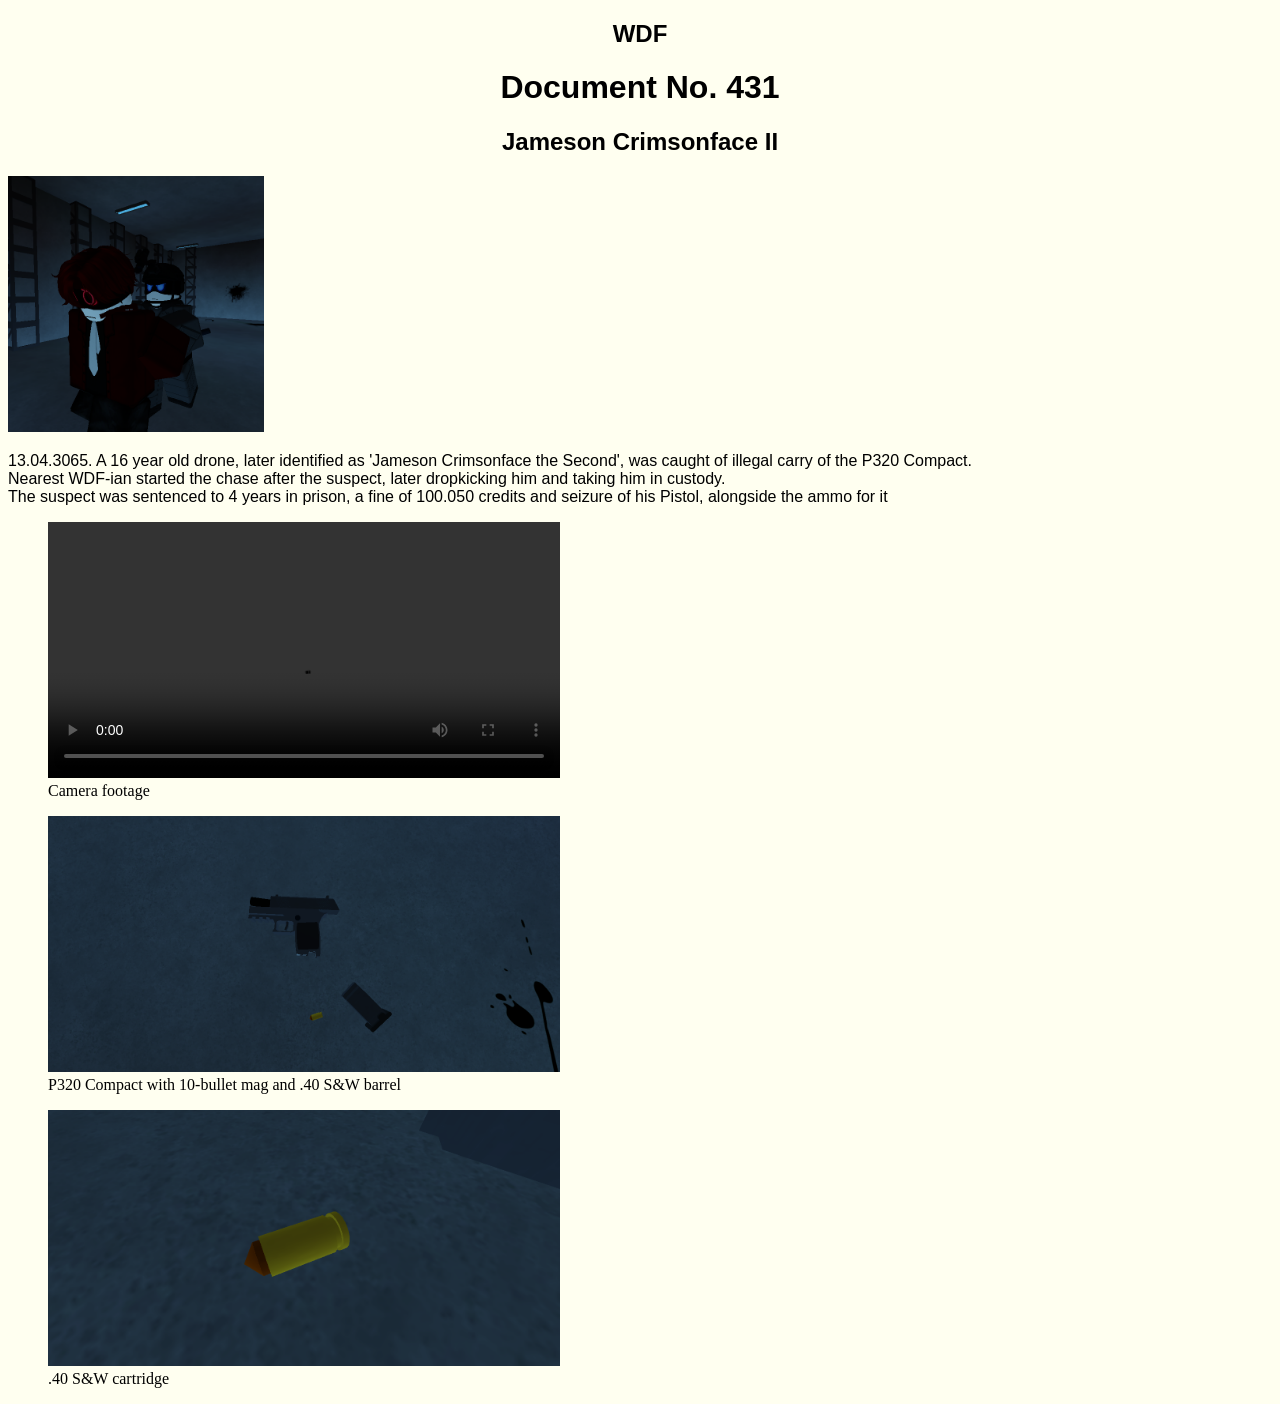
==== WDF Document No. 431.html @ 2fcdf026 "WDFDOC-431" ====
<!DOCTYPE html>
<html>
    <head>
        <link rel="stylesheet" href="docstyle.css"></link>
        <title>
            WDF DOC-431
        </title>
    </head>
    <body>
        <div>
            <h2>WDF</h2>
            <h1>Document No. 431</h1>
            <h2>Jameson Crimsonface II</h2>
        </div>
        <div>
            <img src="Arrest1.png" height="256" width="256"></img>
            <p>13.04.3065. A 16 year old drone, later identified as 'Jameson Crimsonface the Second', was caught of illegal carry of the P320 Compact. <br>
                Nearest WDF-ian started the chase after the suspect, later dropkicking him and taking him in custody. <br>
                The suspect was sentenced to 4 years in prison, a fine of 100.050 credits and seizure of his Pistol, alongside the ammo for it
            </p>
        </div>
        <div id="evidences">
            <figure>
            <video src="JCIIArrest1.mp4" height="256" width="512" type="video/mp4" controls></video>
            <figcaption>Camera footage</figcaption>
            </figure>
            <figure>
            <img src="Evidence1.png" height="256" width="512" alt="P320 Compact with 10-bullet mag and .40 S&W barrel">
            <figcaption>P320 Compact with 10-bullet mag and .40 S&W barrel</figcaption>
            </figure>
            <figure>
            <img src="Evidence2.png" height="256" width="512" alt=".40 S&W cartridge">
                <figcaption>.40 S&W cartridge</figcaption>
            </figure>
        </div>
    </body>
</html>
---- docstyle.css ----
body {
    background-color: ivory;
}

p {
    font-family: 'Segoe UI', Tahoma, Geneva, Verdana, sans-serif;
    font-size: 16px;
}

h1 {
    text-align: center;
    font-family: 'Segoe UI', Tahoma, Geneva, Verdana, sans-serif;
}

h2 {
    text-align: center;
    font-family: 'Segoe UI', Tahoma, Geneva, Verdana, sans-serif;
}
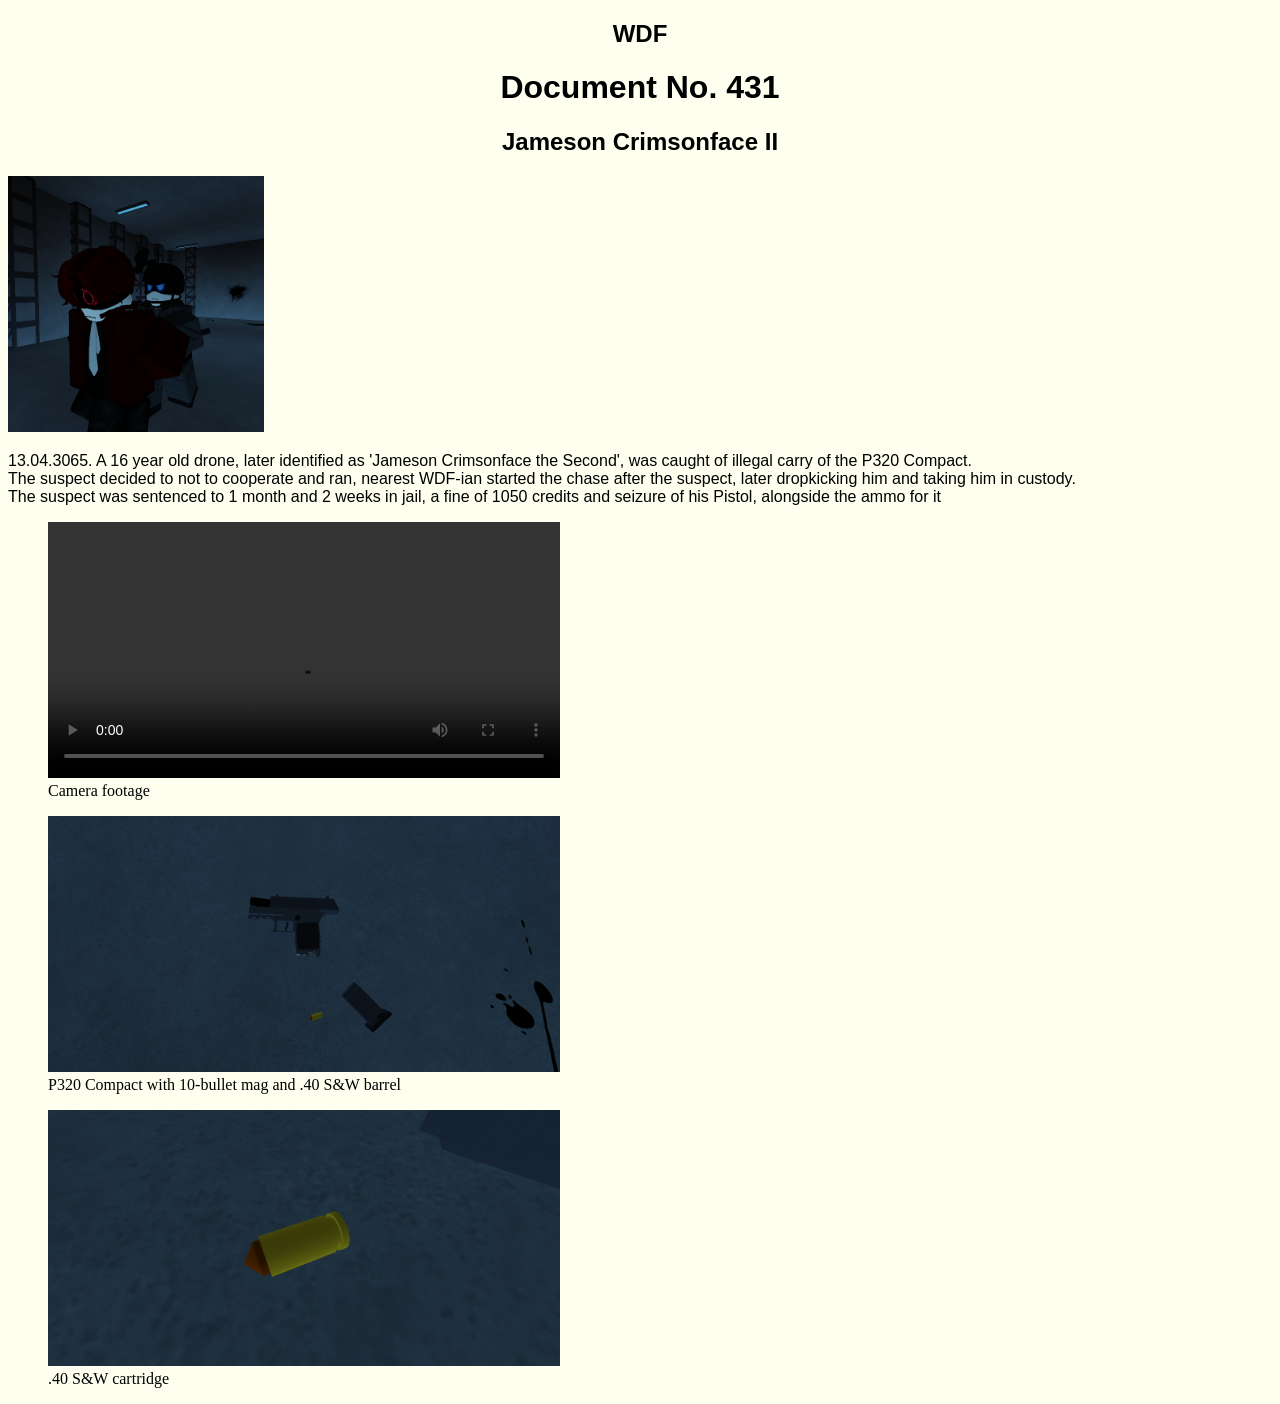
==== commit 99c7cee0: "Slight changes" ====
--- a/WDF Document No. 431.html
+++ b/WDF Document No. 431.html
@@ -15,8 +15,8 @@
         <div>
             <img src="Arrest1.png" height="256" width="256"></img>
             <p>13.04.3065. A 16 year old drone, later identified as 'Jameson Crimsonface the Second', was caught of illegal carry of the P320 Compact. <br>
-                Nearest WDF-ian started the chase after the suspect, later dropkicking him and taking him in custody. <br>
-                The suspect was sentenced to 4 years in prison, a fine of 100.050 credits and seizure of his Pistol, alongside the ammo for it
+                The suspect decided to not to cooperate and ran, nearest WDF-ian started the chase after the suspect, later dropkicking him and taking him in custody. <br>
+                The suspect was sentenced to 1 month and 2 weeks in jail, a fine of 1050 credits and seizure of his Pistol, alongside the ammo for it
             </p>
         </div>
         <div id="evidences">
